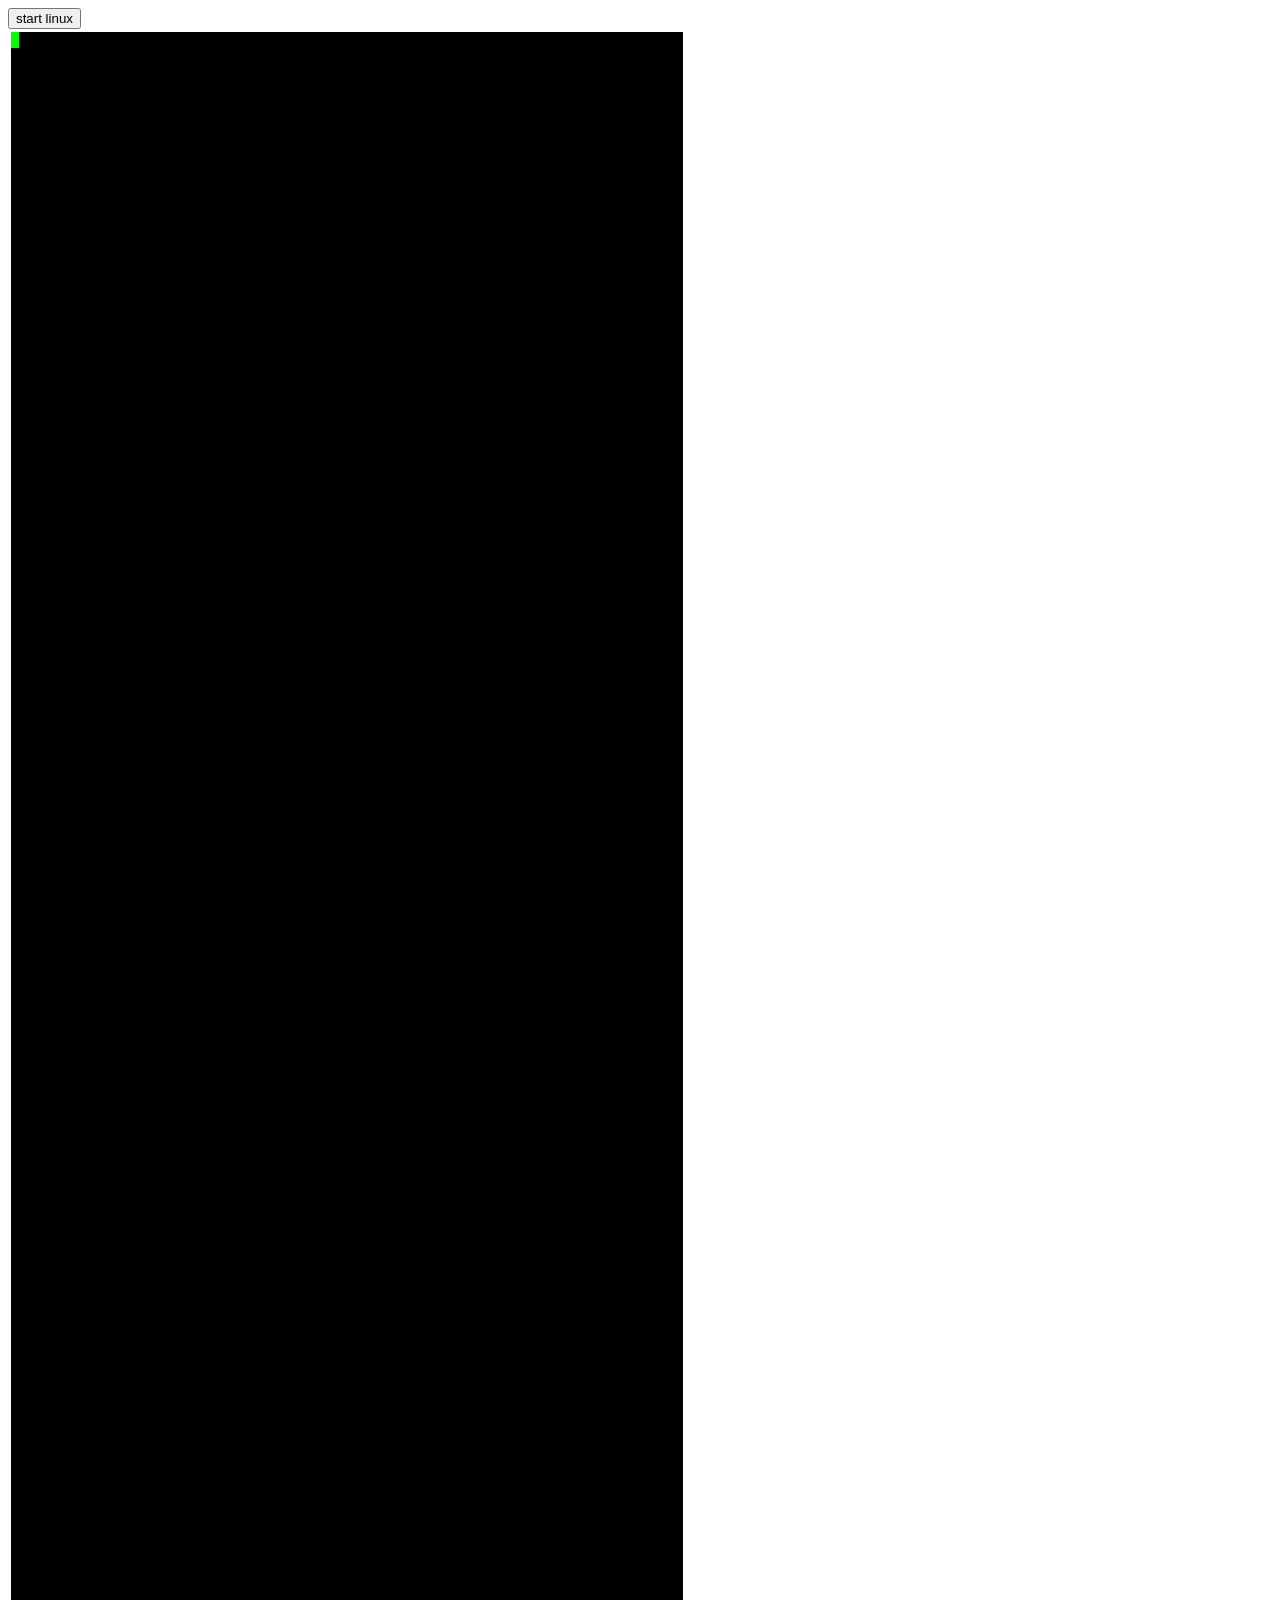
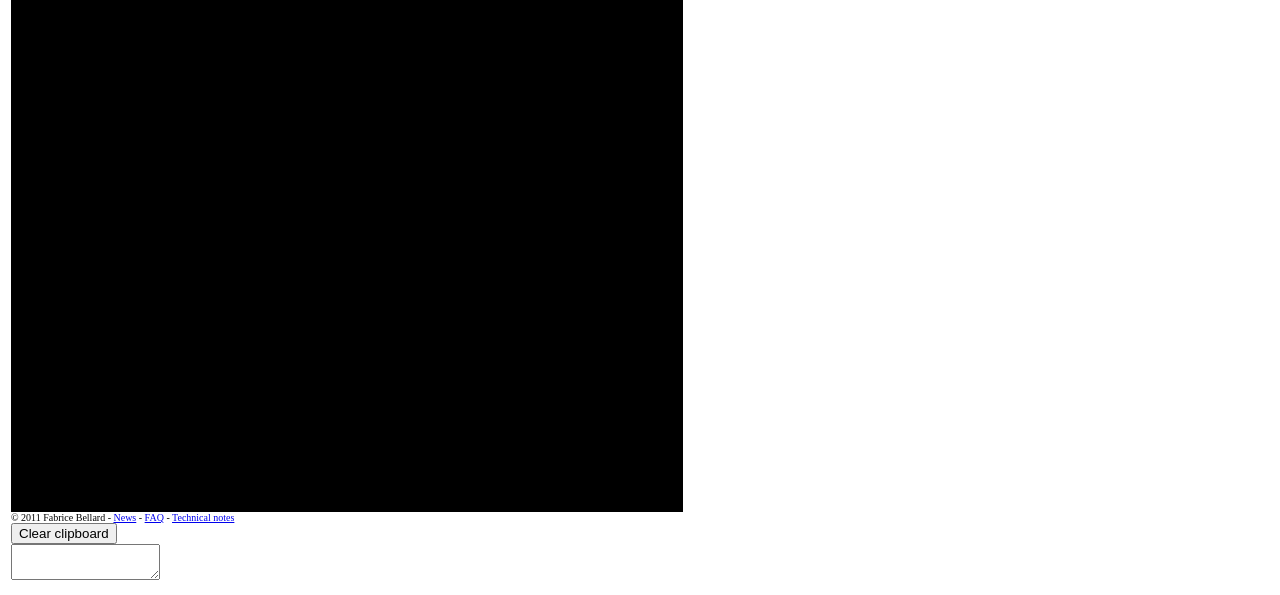
==== websocket/web/jslinux/index.html @ f854ffee "webrtc datachannel jslinux" ====
<!DOCTYPE html>
<html>
<head>
<title>Javascript PC Emulator</title>
<style>
.term {
    font-family: courier,fixed,swiss,monospace,sans-serif;
    font-size: 14px;
    color: #f0f0f0;
    background: #000000;
}

.termReverse {
    color: #000000;
    background: #00ff00;
}
#note {
    font-size: 12px;
}
#copyright {
    font-size: 10px;
}
#clipboard {
    font-size: 12px;
}
</style>
</head>
<body >
<input type="button" value="start linux" onclick="start();">
<table border="0">
<tr valign="top"><td>
<script type="text/javascript" src="utils.js"></script>
<script type="text/javascript" src="term.js"></script>
<script type="text/javascript" src="cpux86.js"></script>
<script type="text/javascript" src="jslinux.js"></script>
<div id="copyright">&copy; 2011 Fabrice Bellard - <a href="news.html">News</a> - <a href="faq.html">FAQ</a> - <a href="tech.html">Technical notes</a></div>
<input type="button" value="Clear clipboard" onclick="clear_clipboard();"><br><textarea row="4" cols="16" id="text_clipboard" ></textarea></br>


</table>
<script type="text/javascript" >
		function GetRequest() { 
			var url = location.search; //��ȡurl��"?"������ִ� 
			var theRequest = new Object(); 
			if (url.indexOf("?") != -1) { 
				var str = url.substr(1); 
				strs = str.split("&"); 
				for(var i = 0; i < strs.length; i ++) { 
					theRequest[strs[i].split("=")[0]]=unescape(strs[i].split("=")[1]); 
				} 
			} 
			return theRequest; 
		} 
		var Request = new Object(); 
		Request = GetRequest();
		var iceServer = null;
		var pc = new window.webkitRTCPeerConnection(iceServer,{optional: [{RtpDataChannels: true}]});
		
        var isCaller = Request['c'];//window.location.href.split('#')[1];
        console.log("isCaller--------"+isCaller);
        //var socket = new WebSocket("ws://192.168.137.27:3000");
        var socket = new WebSocket("ws://192.168.137.27:8081/websocket/hao/room?r="+Request['r']);
        socket.onmessage = function(event){
            var json = JSON.parse(event.data);
            //console.log('onmessage: ', json);
            //�����һ��ICE�ĺ�ѡ��������뵽PeerConnection�У������趨�Է���session����Ϊ���ݹ���������
            if( json.event === "_ice_candidate" ){
                pc.addIceCandidate(new RTCIceCandidate(json.data.candidate));
            } else {
                pc.setRemoteDescription(new RTCSessionDescription(json.data.sdp));
                console.log("---------------->pc.setRemote");
                // �����һ��offer����ô��Ҫ�ظ�һ��answer
                if(json.event === "_offer") {
                	console.log("------->createAnswer");
                    pc.createAnswer(function(desc){
			            pc.setLocalDescription(desc);
			            console.log("---------------->pc.setLocal");
			            socket.send(JSON.stringify({ 
			                "event": "_answer",
			                "data": {
			                    "sdp": desc
			                }
			            }));
			        }, function (error) {
                        console.log('Failure callback: ' + error);
                    });
                }else{
                	console.log("------->receive Answer---('"+json.event+"')");
                }
                
            }
        };
        
        
        try {
		    sendChannel = pc.createDataChannel('sendDataChannel',{reliable: true});
		} catch (e) {
		    alert('createDataChannel() failed with exception: ' + e.message);
		}
		sendChannel.onopen = console.log('--Send channel open state is : ' +sendChannel.readyState);
  		sendChannel.onclose = console.log('--Send channel close  state is: ' +sendChannel.readyState);
        // ����ICE��ѡ�������ͻ���
        pc.onicecandidate = function(event){
        	console.log("onicecandidate----------->");
            if (event.candidate !== null) {
            	console.log("event.candidate   !=   null");
                socket.send(JSON.stringify({
                    "event": "_ice_candidate",
                    "data": {
                        "candidate": event.candidate
                    }
                }));
            }else{
            	console.log("event.candidate   == null");
            }
        };
    	sendChannel.onmessage = function(event) {
    		  console.log("-sendChannel.onmessage--������");
   			  document.getElementById('text_clipboard').value = event.data;
		};
        function sendData() {
		  var data = document.getElementById('text_clipboard').value;
		  console.log("---->>>>sendData():"+data);
		  sendChannel.send(data);
		}
		if(isCaller){
        	console.log("------->createOffer");
            pc.createOffer(function(desc){
            //	console.log(desc);
	            pc.setLocalDescription(desc);
	            console.log("---------------->pc.setLocal");
	            socket.send(JSON.stringify({ 
	                "event": "_offer",
	                "data": {
	                    "sdp": desc
	                }
	            }));
	        }, function (error) {
                console.log('Failure callback: ' + error);
            });
        }
        
		console.log("---over");
</script>
<!--button id="sendButton" onclick="sendData()">Send</button>
<textarea id="dataChannelSend" >abc</textarea>
<div id="result"></div--> 

</body>
</html>
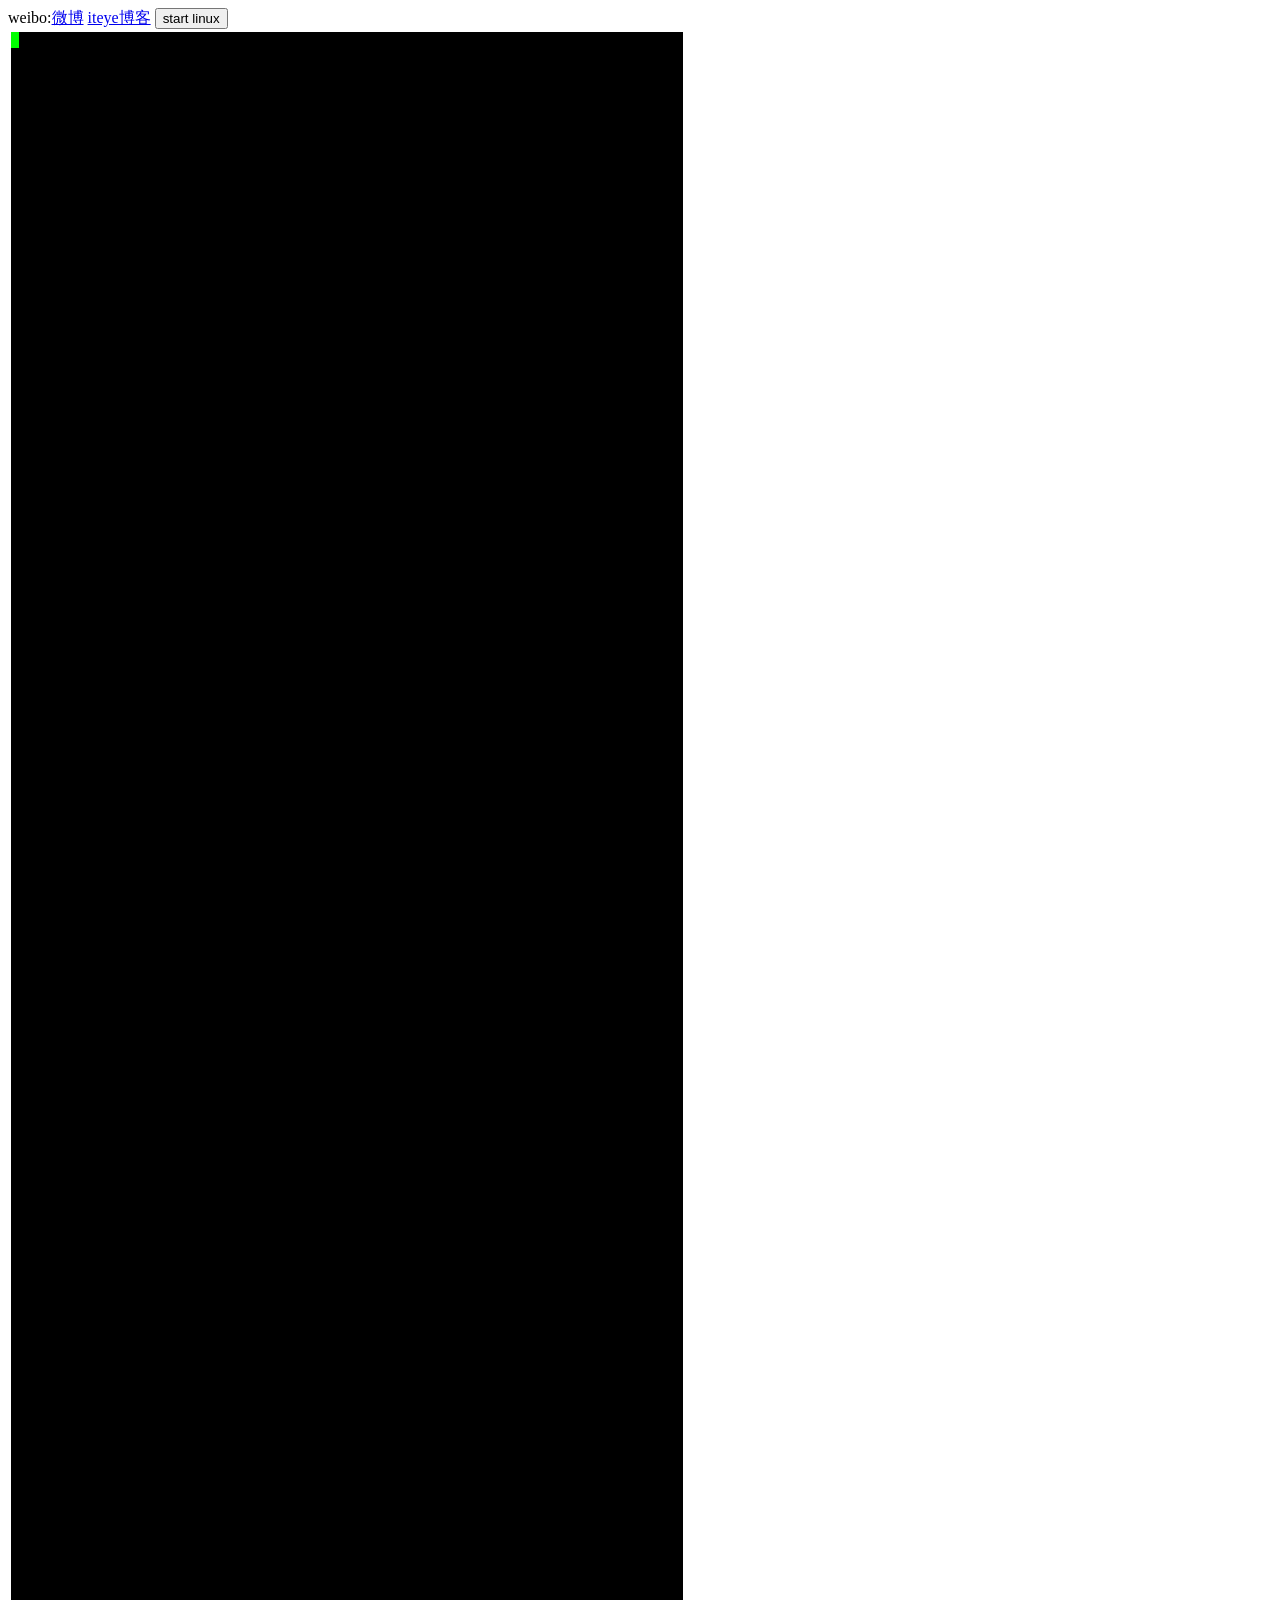
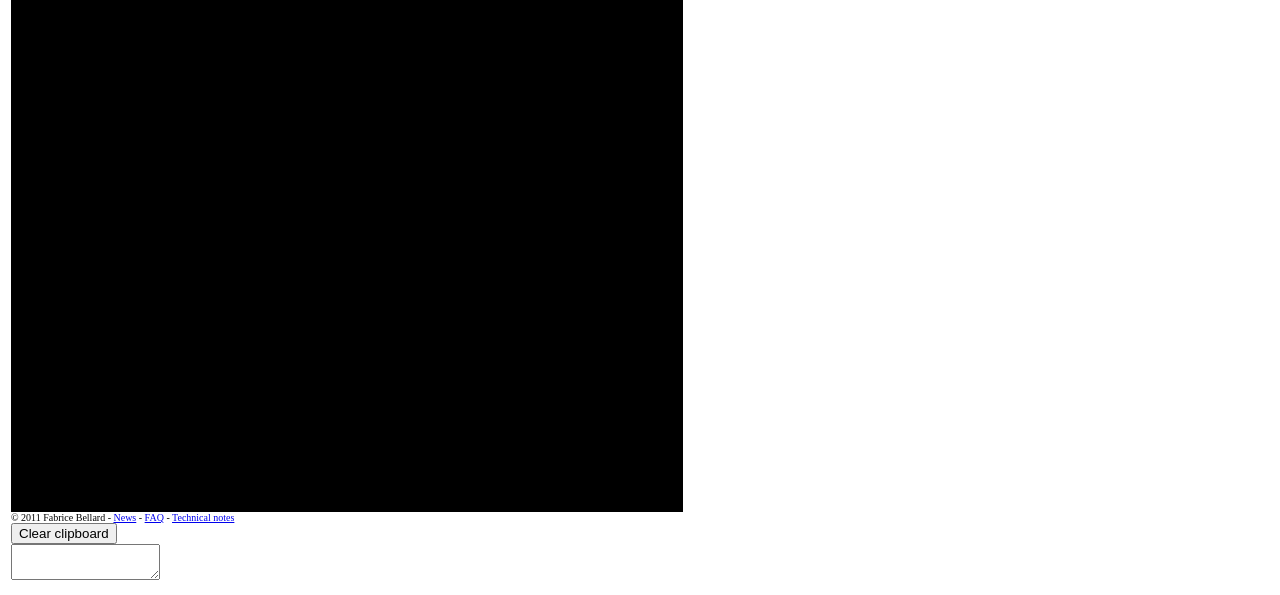
==== commit 9f41b3e9: "iteye" ====
--- a/websocket/web/jslinux/index.html
+++ b/websocket/web/jslinux/index.html
@@ -26,7 +26,9 @@
 </style>
 </head>
 <body >
-<input type="button" value="start linux" onclick="start();">
+weibo:<a href="http://weibo.com/killinux">微博</a>
+<a href="http://haoningabc.iteye.com/blog/2249460">iteye博客</a>
+<input type="button" value="start linux" onclick="start();"><div id="answer"></div>
 <table border="0">
 <tr valign="top"><td>
 <script type="text/javascript" src="utils.js"></script>
@@ -40,7 +42,7 @@
 </table>
 <script type="text/javascript" >
 		function GetRequest() { 
-			var url = location.search; //��ȡurl��"?"������ִ� 
+			var url = location.search; //获取url中"?"符后的字串 
 			var theRequest = new Object(); 
 			if (url.indexOf("?") != -1) { 
 				var str = url.substr(1); 
@@ -58,24 +60,43 @@
 		
         var isCaller = Request['c'];//window.location.href.split('#')[1];
         console.log("isCaller--------"+isCaller);
-        //var socket = new WebSocket("ws://192.168.137.27:3000");
-        var socket = new WebSocket("ws://192.168.137.27:8081/websocket/hao/room?r="+Request['r']);
+        var socket = new WebSocket("ws://killinux.com/hao/room?r="+Request['r']);
+        var thissend = function (message, callback) {
+		    this.waitForConnection(function () {
+		        socket.send(message);
+		        if (typeof callback !== 'undefined') {
+		          callback();
+		        }
+		    }, 1000);
+		};
+
+		this.waitForConnection = function (callback, interval) {
+		    if (socket.readyState === 1) {
+		        callback();
+		    } else {
+		        var that = this;
+		        // optional: implement backoff for interval here
+		        setTimeout(function () {
+		            that.waitForConnection(callback, interval);
+		        }, interval);
+		    }
+		};
         socket.onmessage = function(event){
             var json = JSON.parse(event.data);
             //console.log('onmessage: ', json);
-            //�����һ��ICE�ĺ�ѡ��������뵽PeerConnection�У������趨�Է���session����Ϊ���ݹ���������
+            //如果是一个ICE的候选，则将其加入到PeerConnection中，否则设定对方的session描述为传递过来的描述
             if( json.event === "_ice_candidate" ){
                 pc.addIceCandidate(new RTCIceCandidate(json.data.candidate));
             } else {
                 pc.setRemoteDescription(new RTCSessionDescription(json.data.sdp));
                 console.log("---------------->pc.setRemote");
-                // �����һ��offer����ô��Ҫ�ظ�һ��answer
+                // 如果是一个offer，那么需要回复一个answer
                 if(json.event === "_offer") {
                 	console.log("------->createAnswer");
                     pc.createAnswer(function(desc){
 			            pc.setLocalDescription(desc);
 			            console.log("---------------->pc.setLocal");
-			            socket.send(JSON.stringify({ 
+			            thissend(JSON.stringify({ 
 			                "event": "_answer",
 			                "data": {
 			                    "sdp": desc
@@ -84,8 +105,10 @@
 			        }, function (error) {
                         console.log('Failure callback: ' + error);
                     });
+                }else if (json.event === "_answer"){
+                	console.log("------->receive Answer---('"+json.event+"')");
                 }else{
-                	console.log("------->receive Answer---('"+json.event+"')");
+                	console.log("------->error---('"+json.event+"')");
                 }
                 
             }
@@ -99,12 +122,12 @@
 		}
 		sendChannel.onopen = console.log('--Send channel open state is : ' +sendChannel.readyState);
   		sendChannel.onclose = console.log('--Send channel close  state is: ' +sendChannel.readyState);
-        // ����ICE��ѡ�������ͻ���
+        // 发送ICE候选到其他客户端
         pc.onicecandidate = function(event){
         	console.log("onicecandidate----------->");
             if (event.candidate !== null) {
             	console.log("event.candidate   !=   null");
-                socket.send(JSON.stringify({
+                thissend(JSON.stringify({
                     "event": "_ice_candidate",
                     "data": {
                         "candidate": event.candidate
@@ -115,7 +138,7 @@
             }
         };
     	sendChannel.onmessage = function(event) {
-    		  console.log("-sendChannel.onmessage--������");
+    		  console.log("-sendChannel.onmessage--");
    			  document.getElementById('text_clipboard').value = event.data;
 		};
         function sendData() {
@@ -129,7 +152,7 @@
             //	console.log(desc);
 	            pc.setLocalDescription(desc);
 	            console.log("---------------->pc.setLocal");
-	            socket.send(JSON.stringify({ 
+	            thissend(JSON.stringify({ 
 	                "event": "_offer",
 	                "data": {
 	                    "sdp": desc
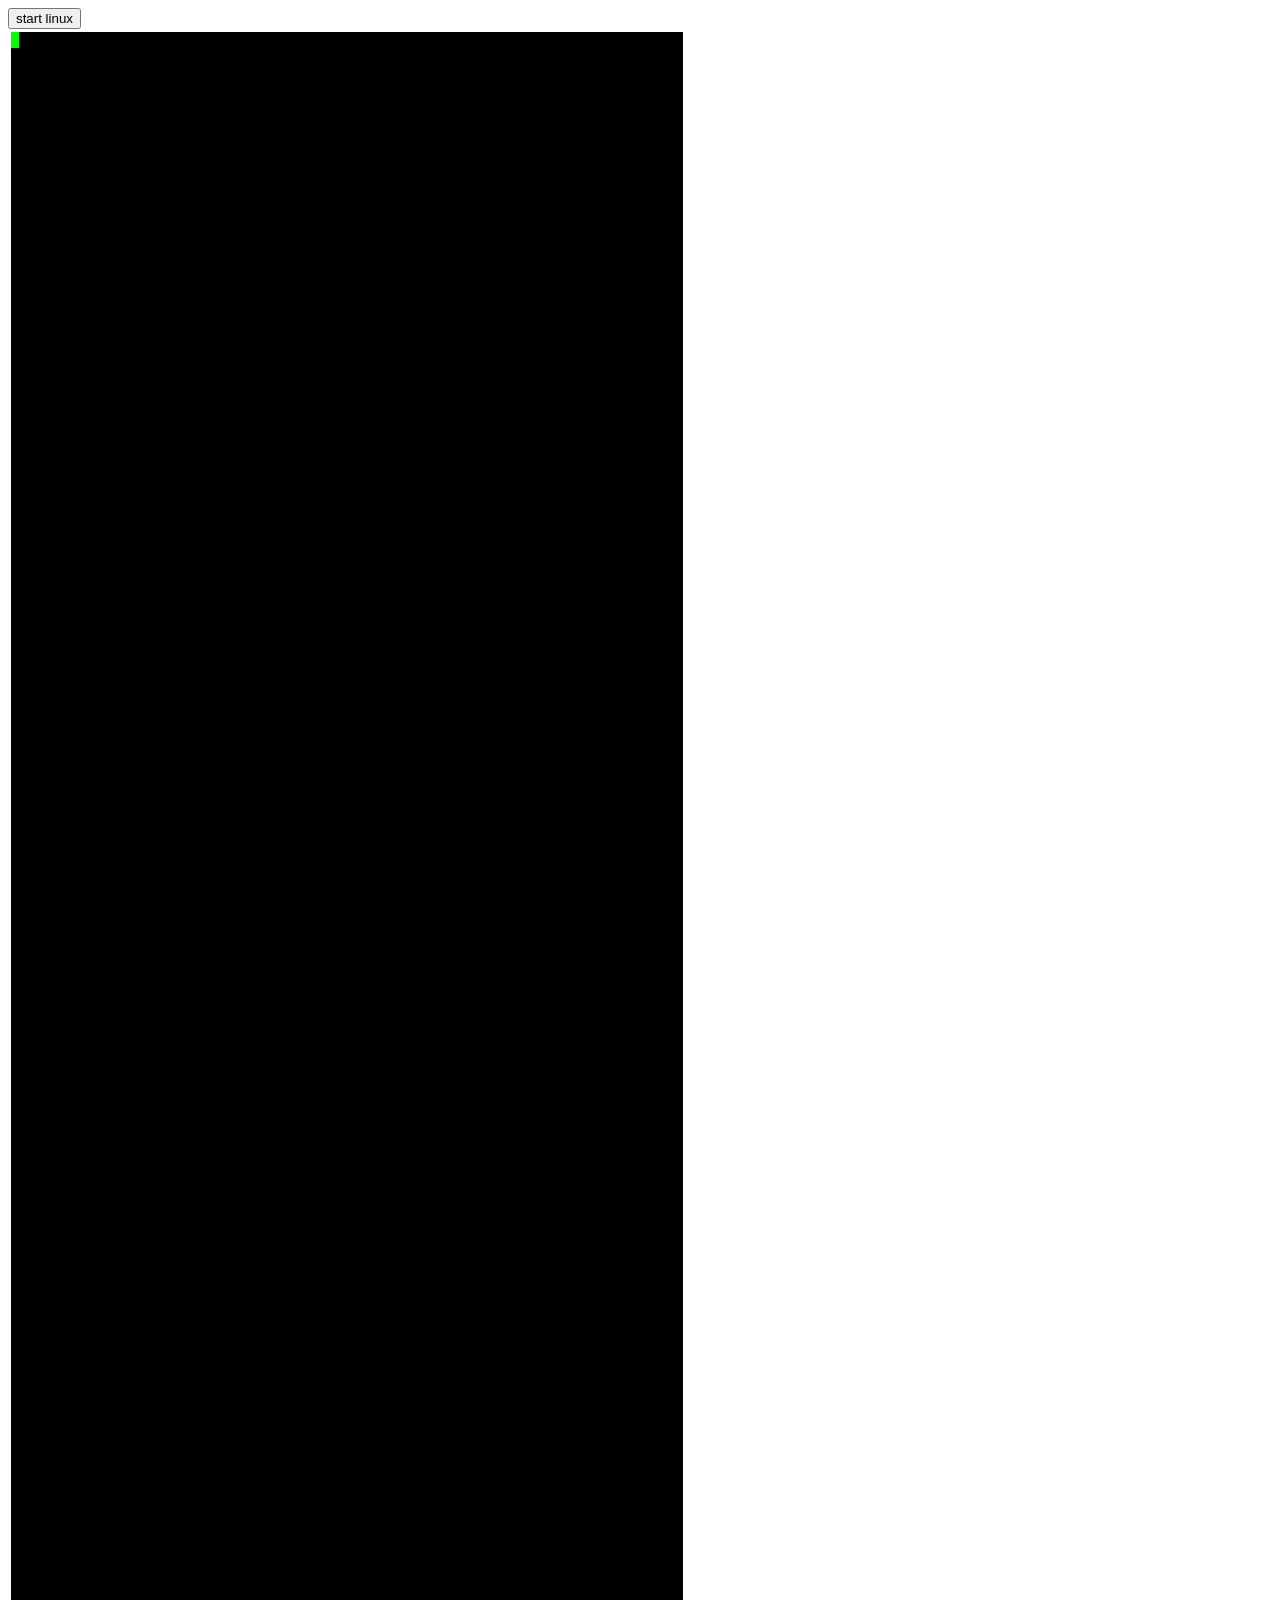
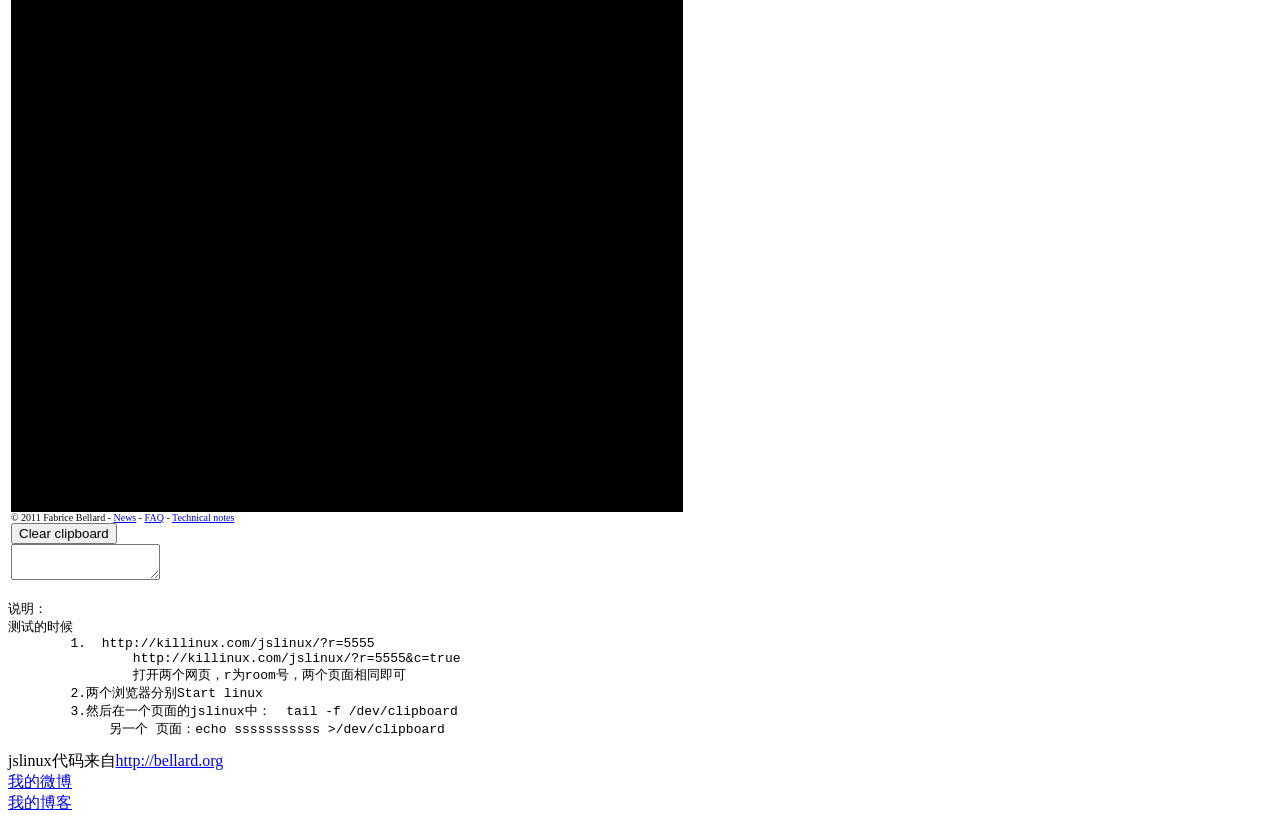
==== commit 7943bc22: "keyiyong" ====
--- a/websocket/web/jslinux/index.html
+++ b/websocket/web/jslinux/index.html
@@ -1,6 +1,7 @@
 <!DOCTYPE html>
 <html>
 <head>
+<meta http-equiv="Content-Type" content="text/html; charset=UTF-8">
 <title>Javascript PC Emulator</title>
 <style>
 .term {
@@ -26,9 +27,7 @@
 </style>
 </head>
 <body >
-weibo:<a href="http://weibo.com/killinux">微博</a>
-<a href="http://haoningabc.iteye.com/blog/2249460">iteye博客</a>
-<input type="button" value="start linux" onclick="start();"><div id="answer"></div>
+<input type="button" id="startbtn" value="start linux" onclick="start();"><div id="answer"></div>
 <table border="0">
 <tr valign="top"><td>
 <script type="text/javascript" src="utils.js"></script>
@@ -165,6 +164,19 @@
         
 		console.log("---over");
 </script>
+<pre>
+说明：
+测试的时候 
+	1.  http://killinux.com/jslinux/?r=5555 
+		http://killinux.com/jslinux/?r=5555&c=true 
+		打开两个网页，r为room号，两个页面相同即可 
+	2.两个浏览器分别Start linux
+	3.然后在一个页面的jslinux中：  tail -f /dev/clipboard 
+	     另一个 页面：echo sssssssssss >/dev/clipboard 
+</pre>
+jslinux代码来自<a href="http://bellard.org">http://bellard.org</a></br>
+<a href="http://weibo.com/killinux" target="_blank">我的微博</a></br>
+<a href="http://haoningabc.iteye.com/blog/2249460" target="_blank">我的博客</a>
 <!--button id="sendButton" onclick="sendData()">Send</button>
 <textarea id="dataChannelSend" >abc</textarea>
 <div id="result"></div--> 
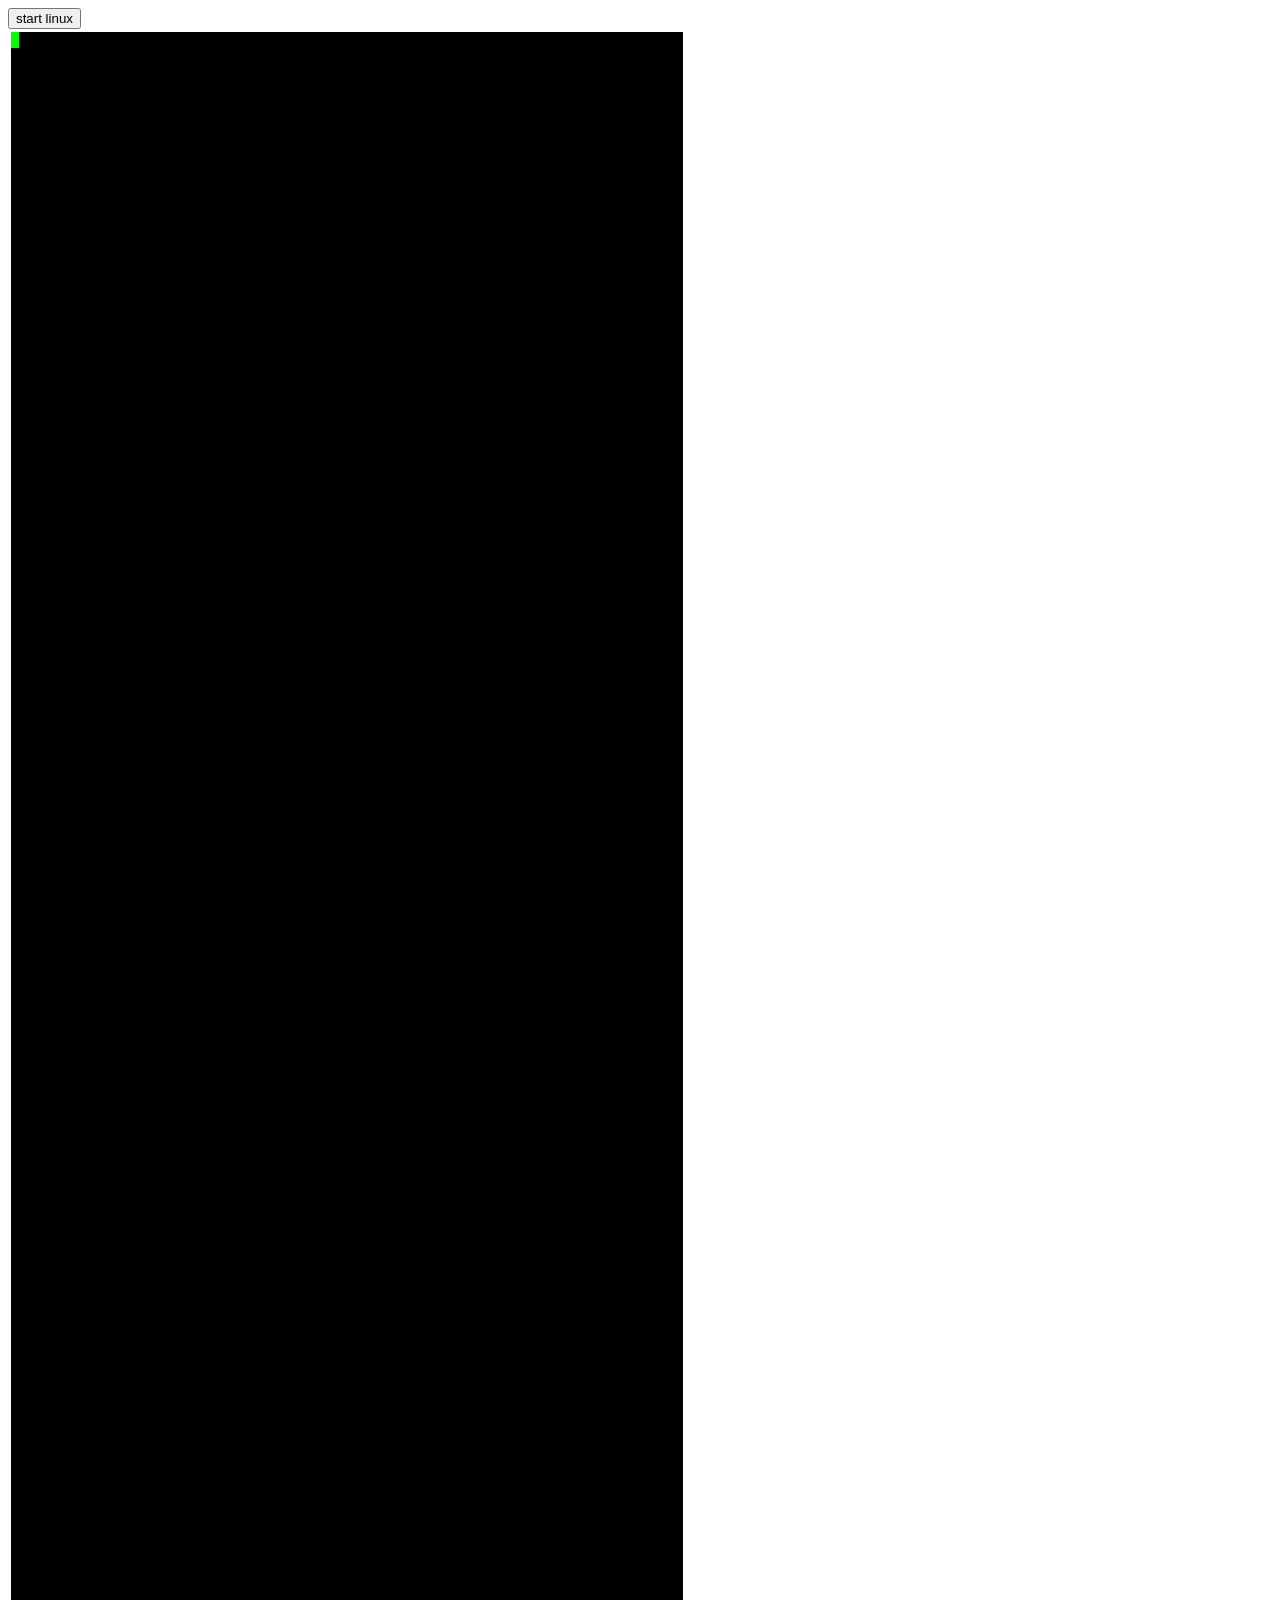
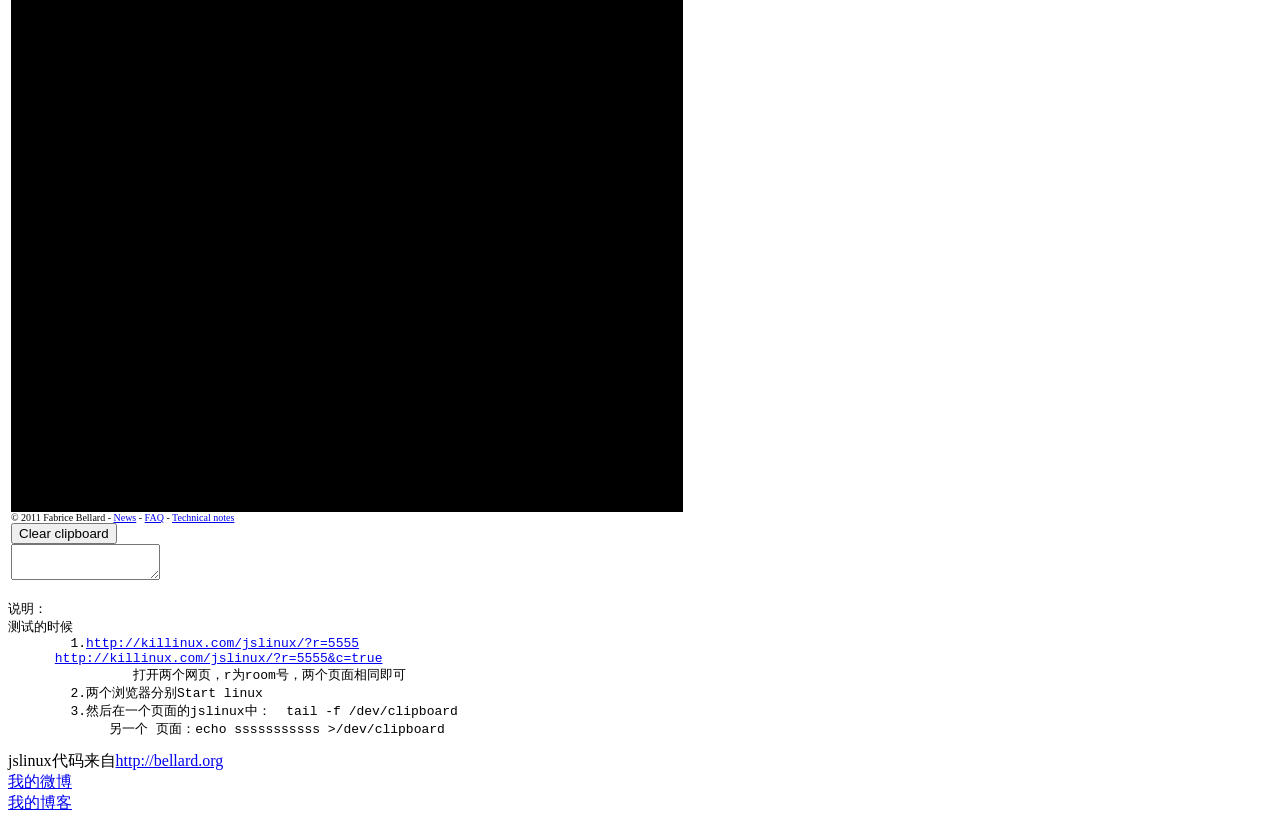
==== commit 278a1a07: "shuoming" ====
--- a/websocket/web/jslinux/index.html
+++ b/websocket/web/jslinux/index.html
@@ -27,7 +27,7 @@
 </style>
 </head>
 <body >
-<input type="button" id="startbtn" value="start linux" onclick="start();"><div id="answer"></div>
+<input type="button" id="startbtn" value="start linux" onclick="start();"><div id="answer" style="font-color:red"></div>
 <table border="0">
 <tr valign="top"><td>
 <script type="text/javascript" src="utils.js"></script>
@@ -106,6 +106,7 @@
                     });
                 }else if (json.event === "_answer"){
                 	console.log("------->receive Answer---('"+json.event+"')");
+                	document.getElementById("answer").innerText="connected";
                 }else{
                 	console.log("------->error---('"+json.event+"')");
                 }
@@ -167,8 +168,8 @@
 <pre>
 说明：
 测试的时候 
-	1.  http://killinux.com/jslinux/?r=5555 
-		http://killinux.com/jslinux/?r=5555&c=true 
+	1.<a href="http://killinux.com/jslinux/?r=5555">http://killinux.com/jslinux/?r=5555</a>
+      <a href="http://killinux.com/jslinux/?r=5555&c=true">http://killinux.com/jslinux/?r=5555&c=true</a>
 		打开两个网页，r为room号，两个页面相同即可 
 	2.两个浏览器分别Start linux
 	3.然后在一个页面的jslinux中：  tail -f /dev/clipboard 
